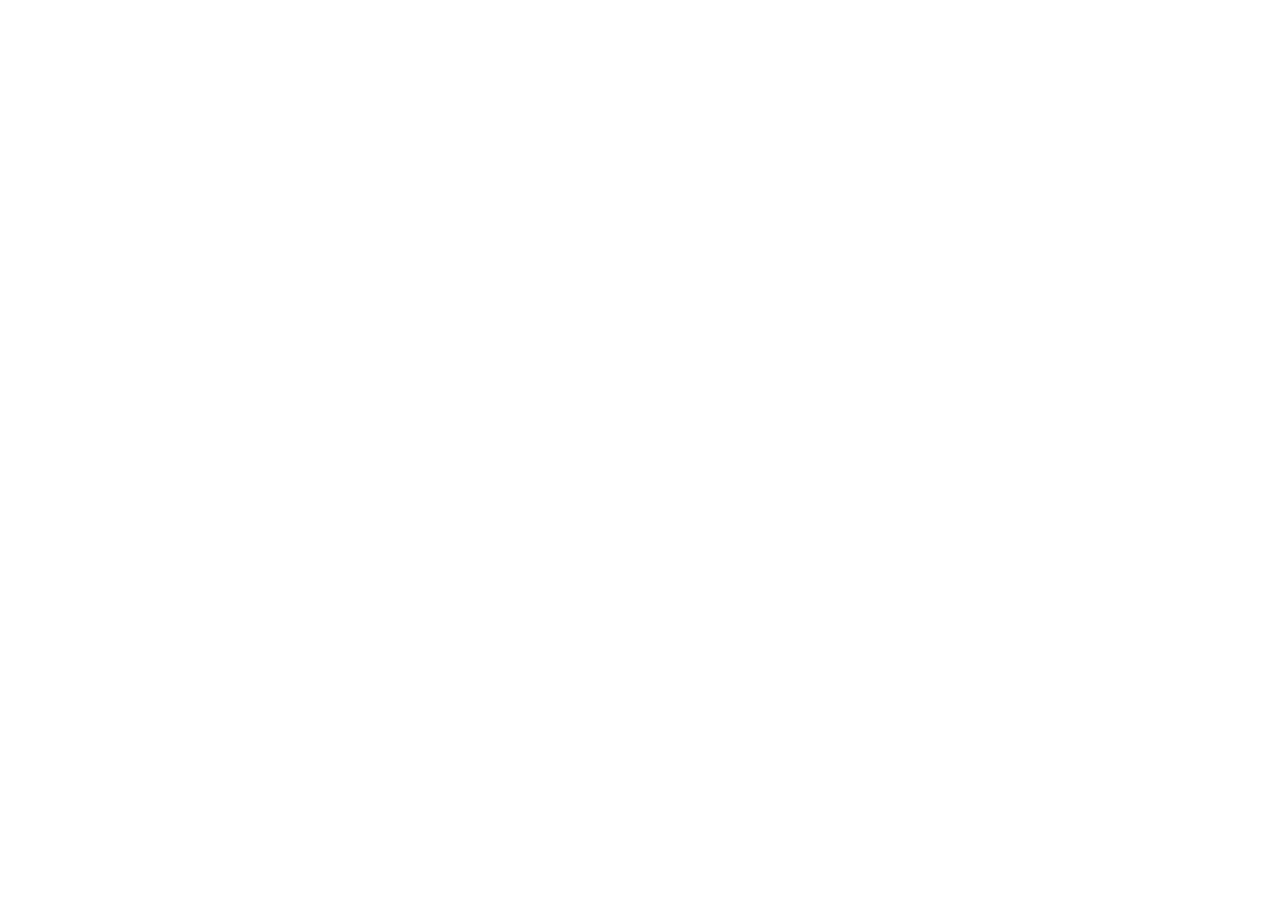
==== src/template.html @ 37419c98 "Setupt project environment and boilerplates" ====
<!DOCTYPE html>
<html lang="en">

    <head>
        <meta charset="UTF-8">
        <meta name="viewport" content="width=device-width, initial-scale=1.0">
        <link rel="icon" type="image/x-icon" href="./assets/images/favicon-32x32.png">
        <title>Stats Preview Component</title>
    </head>

    <body>

    </body>

</html>
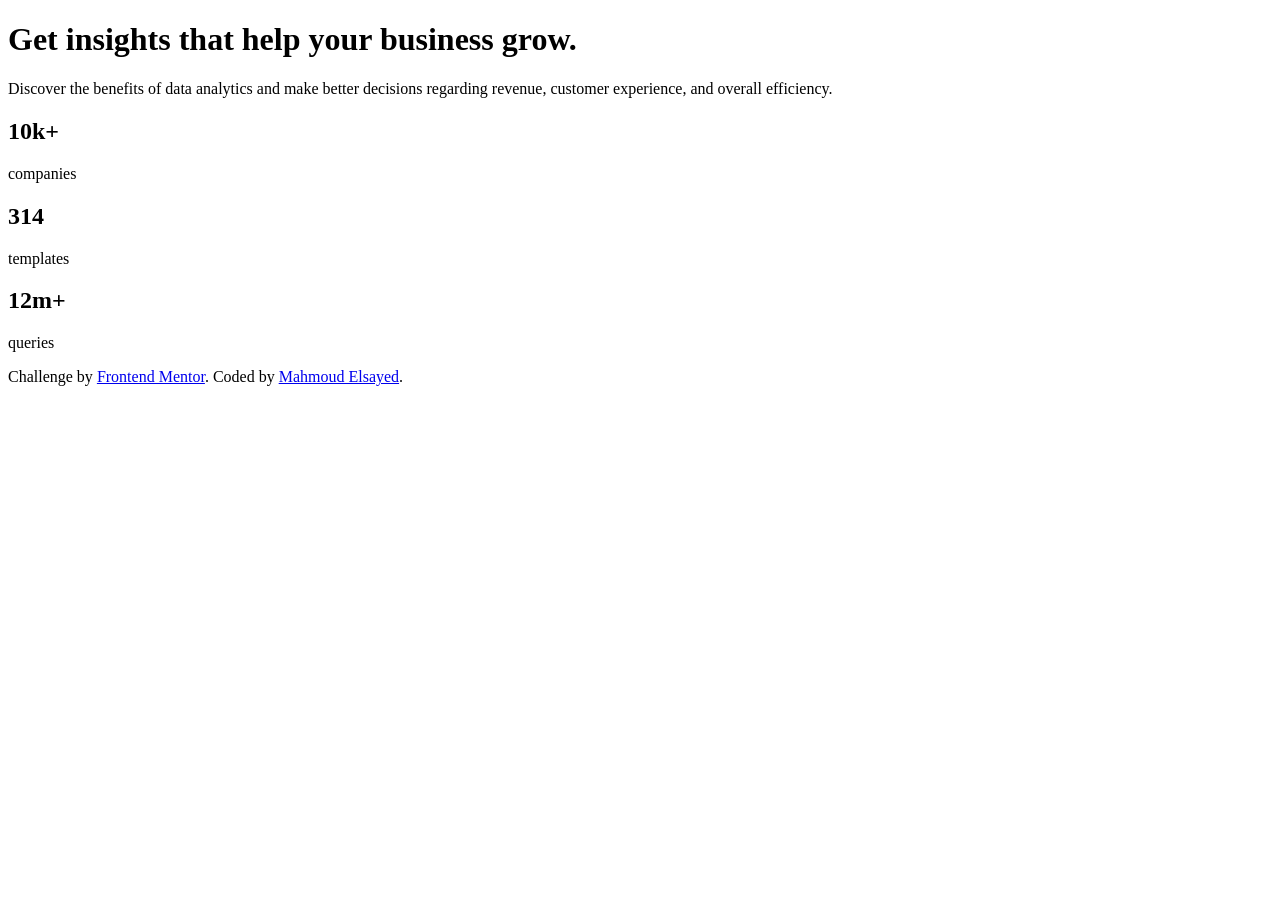
==== commit 07634f14: "Add stats component HTML content" ====
--- a/src/template.html
+++ b/src/template.html
@@ -9,7 +9,36 @@
     </head>
 
     <body>
-
+        <main>
+            <div class="content-container">
+                <div class="stats-section">
+                    <h1>Get <span>insights</span> that help your business grow.</h1>
+                    <p>Discover the benefits of data analytics and make better decisions regarding revenue, customer
+                        experience, and overall efficiency.</p>
+                    <div class="stats-container">
+                        <div class="stat">
+                            <h2>10k+</h2>
+                            <p>companies</p>
+                        </div>
+                        <div class="stat">
+                            <h2>314</h2>
+                            <p>templates</p>
+                        </div>
+                        <div class="stat">
+                            <h2>12m+</h2>
+                            <p>queries</p>
+                        </div>
+                    </div>
+                </div>
+                <div class="hero-img"></div>
+            </div>
+        </main>
+        <footer>
+            <div class="attribution">
+                Challenge by <a href="https://www.frontendmentor.io?ref=challenge" target="_blank">Frontend Mentor</a>.
+                Coded by <a href="https://github.com/MahmoodElsaayed/">Mahmoud Elsayed</a>.
+            </div>
+        </footer>
     </body>
 
-</html>
+</html>
